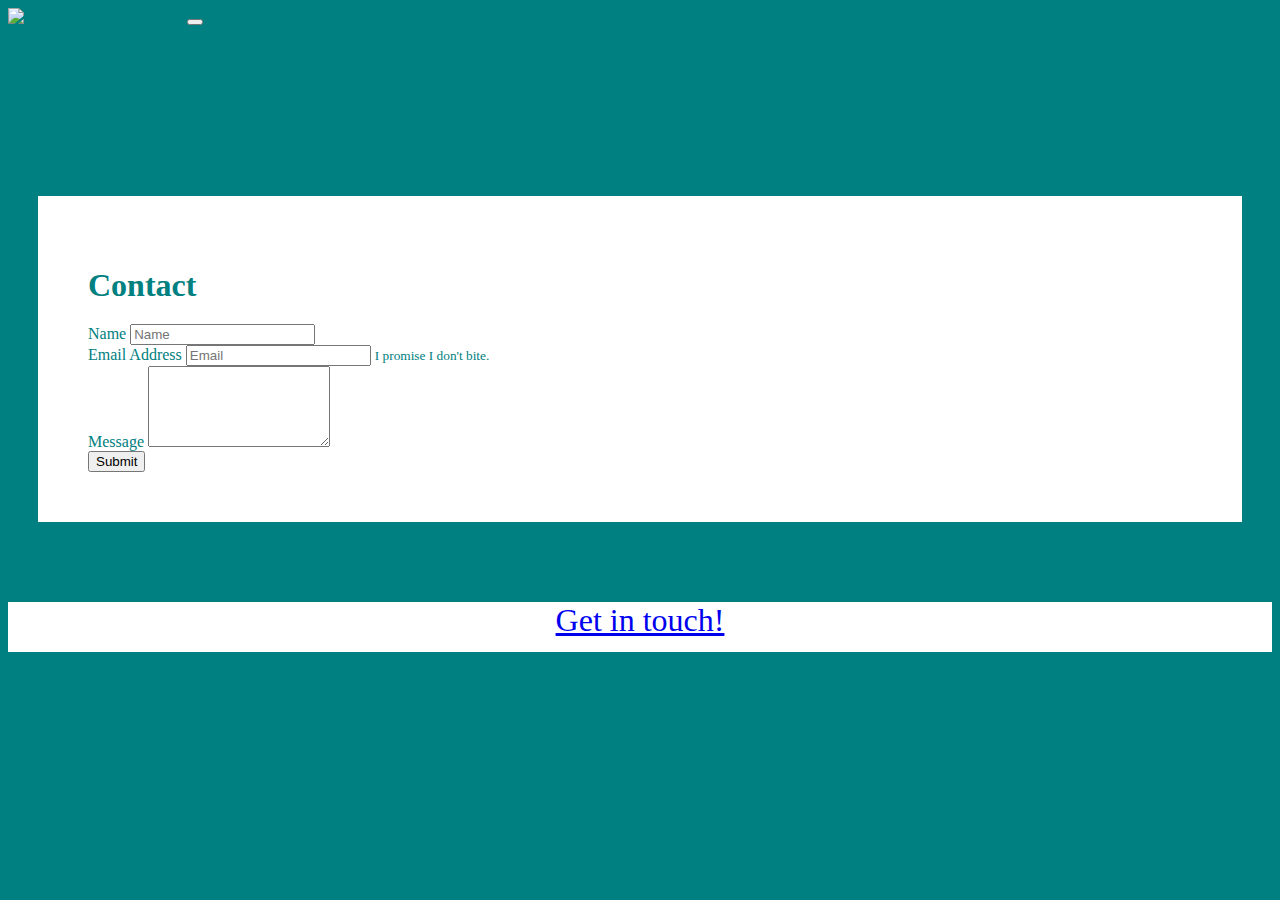
==== contact.html @ 022564ed "first commit for this repo - updated from last portfolio" ====
<!DOCTYPE html>
<html lang="en">

<head>
    <meta charset="UTF-8">
    <meta name="viewport" content="width=device-width, initial-scale=1.0">
    <title>Laura's Contact</title>

    <!--Bootstrap CSS Link-->
    <link rel="stylesheet" href="https://cdn.jsdelivr.net/npm/bootstrap@4.5.3/dist/css/bootstrap.min.css" integrity="sha384-TX8t27EcRE3e/ihU7zmQxVncDAy5uIKz4rEkgIXeMed4M0jlfIDPvg6uqKI2xXr2" crossorigin="anonymous">
    
    <!-- Bootstrap Javascript link -->
    <script src="https://code.jquery.com/jquery-3.5.1.slim.min.js" integrity="sha384-DfXdz2htPH0lsSSs5nCTpuj/zy4C+OGpamoFVy38MVBnE+IbbVYUew+OrCXaRkfj" crossorigin="anonymous"></script>
    <script src="https://cdn.jsdelivr.net/npm/bootstrap@4.5.3/dist/js/bootstrap.bundle.min.js" integrity="sha384-ho+j7jyWK8fNQe+A12Hb8AhRq26LrZ/JpcUGGOn+Y7RsweNrtN/tE3MoK7ZeZDyx" crossorigin="anonymous"></script>
    
    <!-- CSS Stylesheet -->
    <link rel="stylesheet" type="text/css" href="Contact.css">
</head>

<body>
        
  <!-- Navbar Wrapper -->
  <div class="wrapper">  
    <!-- Navbar -->
    <nav class="navbar navbar-expand-lg fixed-top navbar-light bg-light">
      <!-- Navbar Image -->
      <img src="https://akm-img-a-in.tosshub.com/indiatoday/images/story/201802/portfolio.jpeg?FiDuEq_3VnAh8wxpLykw3aWI.eIslcbH&size=770:433" width="100" height="50" alt="Portfolio" class="d-inline-block align-top">
        <!-- Navbar Brand -->
        <a class="navbar-brand" href="index.html" style="color: teal; font: xx-large; font-weight: bold;">Laura's Home</a>
          <!-- Navbar Button -->
          <button class="navbar-toggler" type="button" data-toggle="collapse" data-target="#navbarNav" aria-controls="navbarNav" aria-expanded="false" aria-label="Toggle navigation">
              <span class="navbar-toggler-icon"></span>
          </button>
            <!-- Navbar List -->
            <div class="collapse navbar-collapse" id="navbarNav">
              <ul class="navbar-nav">
                <li class="nav-item active">
                  <a class="nav-link" href="index.html" style="color: teal; text-align: right;">About<span class="sr-only">(current)</span></a>
                </li>
                <li class="nav-item">
                  <a class="nav-link" href="portfolio.html" style="color: teal; text-align: right;">Portfolio</a>
                </li>
                <li class="nav-item">
                  <a class="nav-link" href="contact.html" style="color: teal; text-align: right;">Contact</a>
                </li>
              </ul>
            </div>
    </nav>
  </div>

    <div class="container-fluid">
       
          <div class="row">
            <div class="col-md-6">
              <section id="form">
                <h1 id="header">Contact</h1>
                <form>
                  <div class="form-group">
                    <label for="exampleInputEmail1">Name</label>
                    <input type="email" class="form-control" id="exampleInputEmail1" aria-describedby="emailHelp" placeholder="Name">
                    
                  </div>
                  <div class="form-group">
                    <label for="exampleInputPassword1">Email Address</label>
                    <input type="password" class="form-control" id="exampleInputPassword1" placeholder="Email">
                    <small id="emailHelp" class="form-text text-muted">I promise I don't bite.</small>
                  </div>
                  <div class="form-group">
                    <label for="exampleFormControlTextarea1">Message</label>
                    <textarea class="form-control" id="exampleFormControlTextarea1" rows="5"></textarea>
                  </div>
                  <button type="submit" class="btn btn-primary">Submit</button>
                </form>
              </section>
            </div>
          </div>



    </div>

    
    <div class="fixed-bottom">
      <a href=contact.html>Get in touch!</a></div>


    
</body>
</html>
---- Contact.css ----
body {
    background-color: teal;
    color: teal
}
.portfolio-row {
    background-color: white; 
    margin-bottom: 0px; 
    padding-bottom: 20px;
    float: left;
}
.portfolio-card-one {
    margin: 20px;
    width: 70%;
    justify-self: center;
    margin-left: 15%;
    margin-right: 15%;
}
.card-title {
    margin-top: -15px;
}
.portfolio-links {
    padding-top: 10px;
}
#form {
    
    margin: 30px;
    margin-top: 100px;
    padding: 50px;
    background-color: white;
    margin-bottom: 80px;
  }

#header {
    font-weight: bold;
    margin-bottom: 20px;
   
}
.card-body {
    text-align: center;
    background-color: white;
}
.header {
    font-weight: bold;
}

.card-link:hover {
    background-color: white;
    color: black;
}

.fixed-bottom {
  background-color: white;
  height: 50px;
  color: teal;
  font-size: xx-large;
  text-align: center;
}
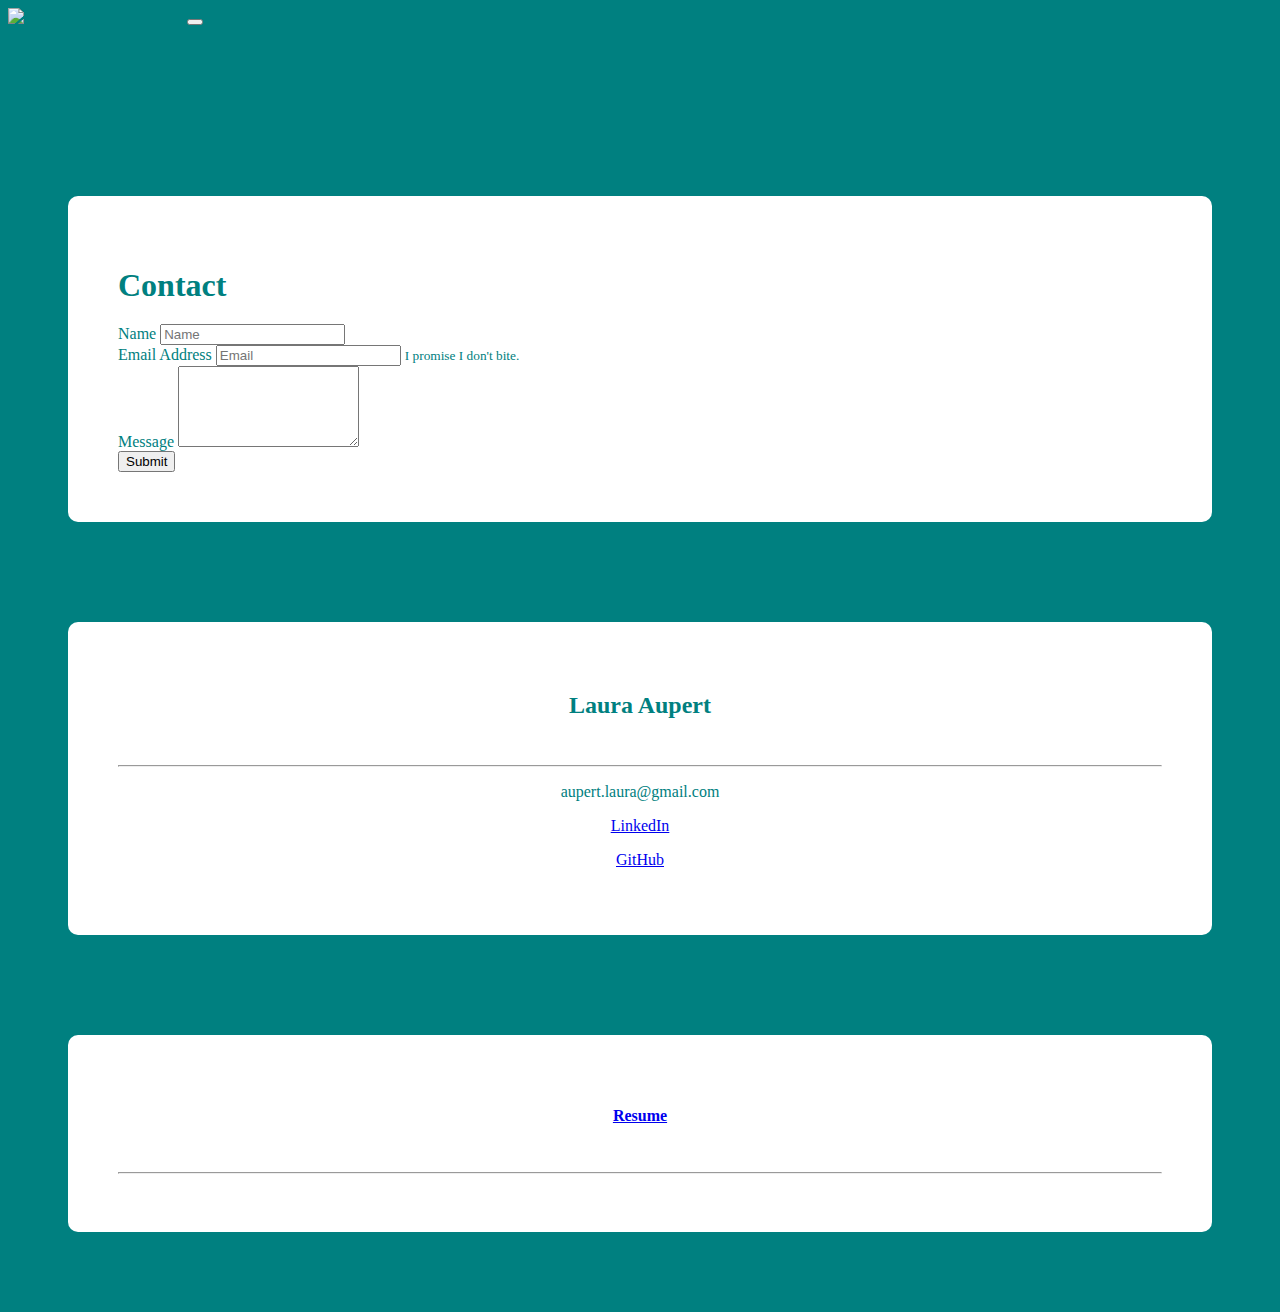
==== commit 2054020e: "Added downloadable resume, github and linkedin links, changed some wording." ====
--- a/contact.html
+++ b/contact.html
@@ -41,7 +41,7 @@
                   <a class="nav-link" href="portfolio.html" style="color: teal; text-align: right;">Portfolio</a>
                 </li>
                 <li class="nav-item">
-                  <a class="nav-link" href="contact.html" style="color: teal; text-align: right;">Contact</a>
+                  <a class="nav-link" href="contact.html" style="color: teal; text-align: right;">Contact & Info</a>
                 </li>
               </ul>
             </div>
@@ -50,7 +50,7 @@
 
     <div class="container-fluid">
        
-          <div class="row">
+          <div class="row contact-row">
             <div class="col-md-6">
               <section id="form">
                 <h1 id="header">Contact</h1>
@@ -73,15 +73,30 @@
                 </form>
               </section>
             </div>
+            <div class="col-md-6">
+              <div class="card-body" id="form" style="height: 37%">
+                <h2>Laura Aupert</h2>
+                <br><hr>
+                <p>aupert.laura@gmail.com</p>
+                <p><a href="https://www.linkedin.com/in/Laura-Aupert/">LinkedIn</a></p>
+                <p><a href="https://github.com/lauraaupert/">GitHub</a></p>
+</div>
+                <div class="card-body resume" id="form" style="height: 20%">
+                  <h4><a href="./Assets/Laura-Resume-2021.pdf" download="Laura-resume.pdf">Resume</a></h4>
+                  <br><hr>
+                </div>
+  
+
+            </div>
           </div>
 
 
 
     </div>
 
-    
+    <!-- STicky bottom
     <div class="fixed-bottom">
-      <a href=contact.html>Get in touch!</a></div>
+      <a href=contact.html>Get in touch!</a></div>-->
 
 
     
--- a/Contact.css
+++ b/Contact.css
@@ -1,12 +1,26 @@
 body {
     background-color: teal;
     color: teal
+}
+.header {
+    text-align: center; 
+    color: teal; 
+    font-weight: bold; 
+    font-size: xx-large; 
+    padding: 20px;
+}
+.portfolio-header {
+    margin-left: 15%;
+    margin-right: 15%;
 }
 .portfolio-row {
     background-color: white; 
     margin-bottom: 0px; 
     padding-bottom: 20px;
-    float: left;
+    margin-left: 15%;
+    margin-right: 15%;
+    justify-content: center;
+    
 }
 .portfolio-card-one {
     margin: 20px;
@@ -14,6 +28,11 @@
     justify-self: center;
     margin-left: 15%;
     margin-right: 15%;
+    border-radius: 10px;
+
+}
+.portfolio-card {
+    margin-bottom: 50px;
 }
 .card-title {
     margin-top: -15px;
@@ -22,32 +41,30 @@
     padding-top: 10px;
 }
 #form {
-    
     margin: 30px;
     margin-top: 100px;
     padding: 50px;
     background-color: white;
     margin-bottom: 80px;
-  }
+    border-radius: 10px;
 
+}
 #header {
     font-weight: bold;
     margin-bottom: 20px;
-   
 }
 .card-body {
     text-align: center;
     background-color: white;
+    border-radius: 10px;
 }
 .header {
     font-weight: bold;
 }
-
 .card-link:hover {
     background-color: white;
     color: black;
 }
-
 .fixed-bottom {
   background-color: white;
   height: 50px;
@@ -55,4 +72,40 @@
   font-size: xx-large;
   text-align: center;
 }
-
+/*.swiper-container {
+    width: 600px;
+    height: 600px;
+}
+.swiper-button-prev, .swiper-button-next {
+    color: white;
+}
+.swiper-pagination {
+    position: relative;
+}
+.swiper-pagination-bullet-active {
+    color: white;
+}
+.swiper-slide {
+    background-position: center;
+    background-size: cover;
+    width: 370px;
+    height: 370px;
+  }
+  .swiper-container {
+    width: 100%;
+    padding-top: 50px;
+    padding-bottom: 50px;
+    margin-top: 60px;
+    margin-bottom: 60px;
+  }  
+  .swiper-wrapper {
+    transition-duration: 0ms; 
+    transform: translate3d(-1106.5px, 0px, 0px);
+  }*/
+  .contact-row {
+    margin: 30px;
+    margin-top: 100px;
+  }
+  .resume {
+      color: teal;
+  }